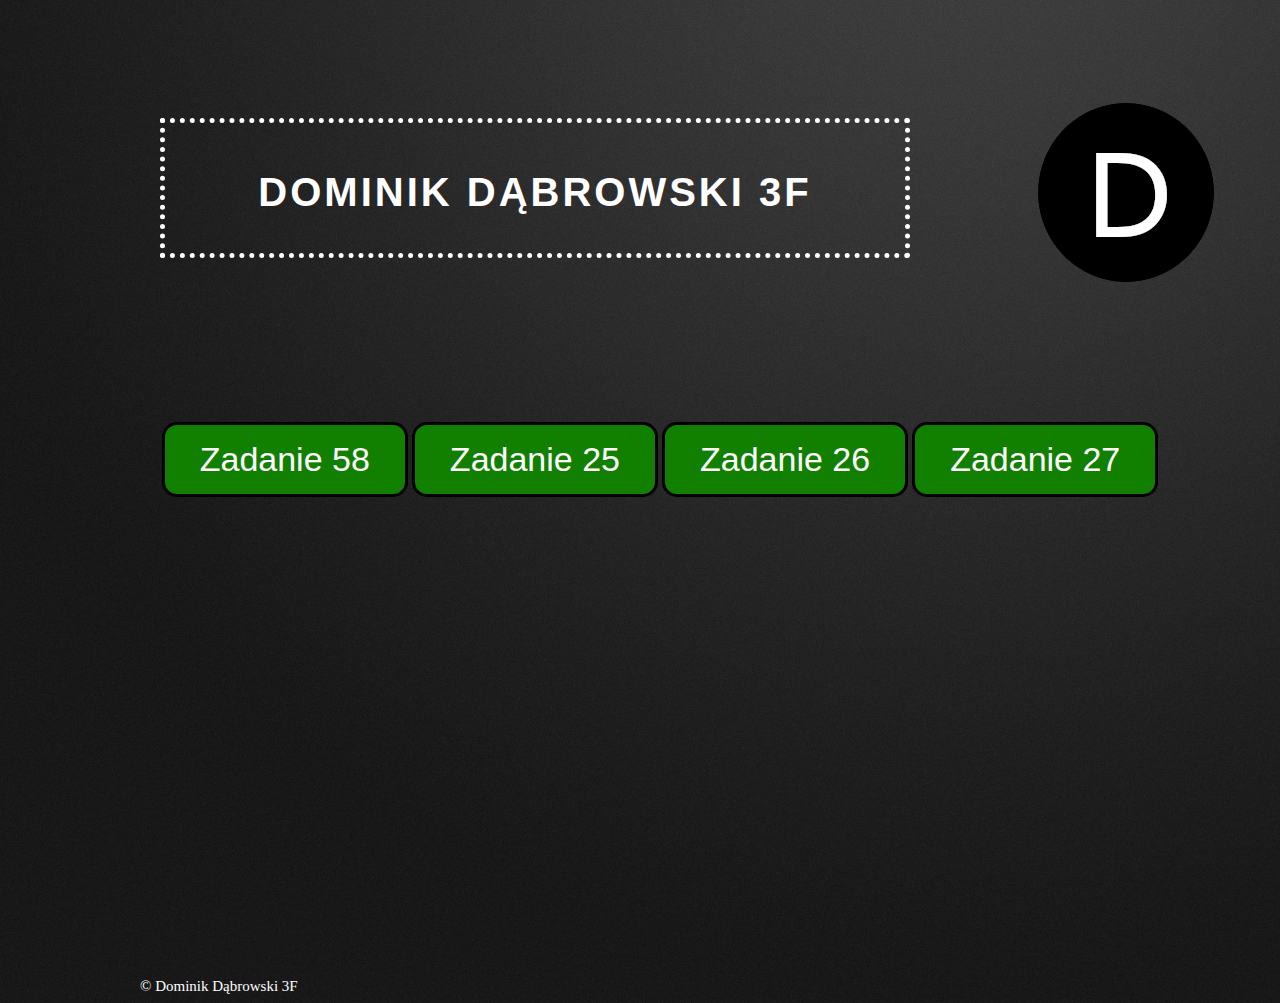
==== index.html @ 4c0042db "Add files via upload" ====
<html>
<head>
<title>Dominik Dąbrowski 3F_ćwiczenia JS </title>
<link rel="stylesheet" href="style.css">


<script language="JavaScript">
function WinOpen_dabrowski58()
{
window.open("zadanie 58.html","zadanie 58","toolbar=no,directories=no,menubar=no,height=280,width=160,top=200,left=200");
}

            


</script>
</head>
<div id="container">
    <div id="topbar">
<div id="logo">
<body background="wp.jpg">
    
        
<h1 align="center" color="white" size="40">DOMINIK DĄBROWSKI 3F</h1>   
            
            
    </div>
</div>
<div id="gif">
<img  src="logo_dabrowski.png">
</div>
<div style="clear:both;"></div>

    <div id="content">
<form>
    <br>
    <br>
    <br>
    <br>
    <br>
    <br>
    <br>
    <br>
    
<input  type="button" class="zadanka" name="przycisk" value="Zadanie 58" onclick="WinOpen_dabrowski58()">
<input type="button" class="zadanka" name="przycisk" value="Zadanie 25" onclick="WinOpen_dabrowski25()">
<input  type="button" class="zadanka" name="przycisk" value="Zadanie 26" onclick="WinOpen_dabrowski26()">
<input type="button" class="zadanka" name="przycisk" value="Zadanie 27" onclick="WinOpen_dabrowski27()">

</form>

</body>

</div>
<div id="stopka">

&copy; Dominik Dąbrowski 3F

</div>
</div>

</html>
---- style.css ----
.zadanka {
    display: inline-block;
    padding: 15px 35px;
    font-size: 34px;
    cursor: pointer;
    text-align: center;
    color: #fff;
    background-color:  #118000;
    border: black 3px solid;
    border-radius: 15px;
    font-family: 'Franklin Gothic Medium', 'Arial Narrow', Arial, sans-serif;
}
.zadanka:hover {
    background-color: #000;
}
.zadanka:active {
    background-color: #000;
    
    transform: translateY(4px);
}

#container{

width: 1000px;
margin-left: auto;
margin-right: auto;




}
#content{
width: 1000px;
padding: 20px;
text-align: center;
height: 680px;


}


#topbar{
width: 1000px;
padding: 20px;
margin-left: auto;
margin-right: auto;

}


#logo{
    width: 700px;
    height: 90px;
    text-align: center;
    color: #fff;
    font-size: 20px;
    margin-top: 90px;
    letter-spacing: 3px;
    font-family: 'Gill Sans', 'Gill Sans MT', Calibri, 'Trebuchet MS', sans-serif;
    font-weight: 900;
    float: left;
    border-right: 5px  dotted #fff;
    border-top: 5px dotted #fff;
    border-left: 5px dotted #fff;
    border-bottom: 5px dotted #fff;
    padding: 20px;
    }
    
    #gif{
margin-top: 50px;

width: 100px;
height: 70px;
float: right;
padding: 5px;

    }
    
 #stopka{

text-align: left;
font-size: 15px;
color: #fff;


 }
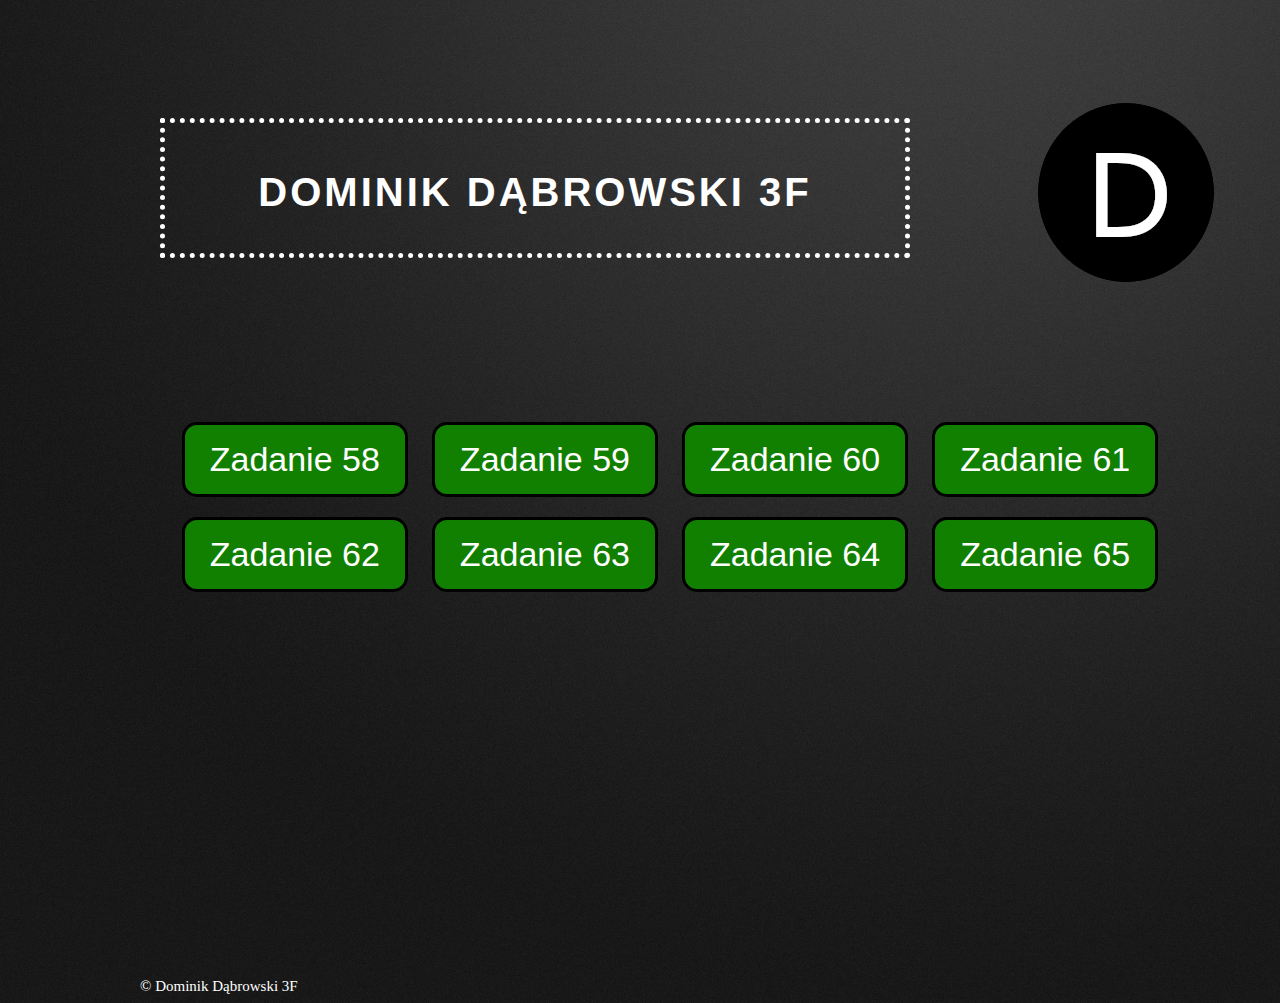
==== commit 0c82aedc: "Add files via upload" ====
--- a/index.html
+++ b/index.html
@@ -7,12 +7,33 @@
 <script language="JavaScript">
 function WinOpen_dabrowski58()
 {
-window.open("zadanie 58.html","zadanie 58","toolbar=no,directories=no,menubar=no,height=280,width=160,top=200,left=200");
+window.open("zadanie 58.html","zadanie 58","toolbar=no,directories=no,menubar=no,height=1080,width=1920,top=500,left=500");
+}
+function WinOpen_dabrowski59()
+{
+window.open("zadanie 59.html","zadanie 59","toolbar=no,directories=no,menubar=no,height=1080,width=1920,top=200,left=200");
+}
+function WinOpen_dabrowski60()
+{
+window.open("zadanie 60.html","zadanie 60","toolbar=no,directories=no,menubar=no,height=1080,width=1920,top=200,left=200");
+}
+function WinOpen_dabrowski61()
+{
+window.open("zadanie 61.html","zadanie 61","toolbar=no,directories=no,menubar=no,height=1080,width=1920,top=200,left=200");
+}
+function WinOpen_dabrowski62()
+{
+window.open("zadanie 62.html","zadanie 62","toolbar=no,directories=no,menubar=no,height=1080,width=1920,top=200,left=200");
 }
 
-            
-
-
+function WinOpen_dabrowski64()
+{
+window.open("zadanie 64.html","zadanie 64","toolbar=no,directories=no,menubar=no,height=1080,width=1920,top=200,left=200");
+}
+function WinOpen_dabrowski65()
+{
+window.open("zadanie 65.html","zadanie 65","toolbar=no,directories=no,menubar=no,height=1080,width=1920,top=200,left=200");
+}
 </script>
 </head>
 <div id="container">
@@ -43,9 +64,13 @@
     <br>
     
 <input  type="button" class="zadanka" name="przycisk" value="Zadanie 58" onclick="WinOpen_dabrowski58()">
-<input type="button" class="zadanka" name="przycisk" value="Zadanie 25" onclick="WinOpen_dabrowski25()">
-<input  type="button" class="zadanka" name="przycisk" value="Zadanie 26" onclick="WinOpen_dabrowski26()">
-<input type="button" class="zadanka" name="przycisk" value="Zadanie 27" onclick="WinOpen_dabrowski27()">
+<input type="button" class="zadanka" name="przycisk" value="Zadanie 59" onclick="WinOpen_dabrowski59()">
+<input  type="button" class="zadanka" name="przycisk" value="Zadanie 60" onclick="WinOpen_dabrowski60()">
+<input type="button" class="zadanka" name="przycisk" value="Zadanie 61" onclick="WinOpen_dabrowski61()">
+<input type="button" class="zadanka" name="przycisk" value="Zadanie 62" onclick="WinOpen_dabrowski62()">
+<input type="button" class="zadanka" name="przycisk" value="Zadanie 63" onclick="WinOpen_dabrowski63()">
+<input type="button" class="zadanka" name="przycisk" value="Zadanie 64" onclick="WinOpen_dabrowski64()">
+<input type="button" class="zadanka" name="przycisk" value="Zadanie 65" onclick="WinOpen_dabrowski65()">
 
 </form>
 
--- a/style.css
+++ b/style.css
@@ -1,6 +1,6 @@
 .zadanka {
     display: inline-block;
-    padding: 15px 35px;
+    padding: 15px 25px;
     font-size: 34px;
     cursor: pointer;
     text-align: center;
@@ -9,6 +9,8 @@
     border: black 3px solid;
     border-radius: 15px;
     font-family: 'Franklin Gothic Medium', 'Arial Narrow', Arial, sans-serif;
+    margin-bottom: 20px;
+    margin-left: 20px;
 }
 .zadanka:hover {
     background-color: #000;
@@ -17,6 +19,23 @@
     background-color: #000;
     
     transform: translateY(4px);
+}
+
+#logo2{
+    width: 1000px;
+    height: 90px;
+    text-align: center;
+    color: #fff;
+    font-size: 20px;
+    margin-top: 90px;
+    letter-spacing: 3px;
+    font-family: 'Gill Sans', 'Gill Sans MT', Calibri, 'Trebuchet MS', sans-serif;
+    font-weight: 900;
+    float: left;
+    
+    padding: 20px;
+
+
 }
 
 #container{
@@ -34,7 +53,7 @@
 padding: 20px;
 text-align: center;
 height: 680px;
-
+color: #fff;
 
 }
 
